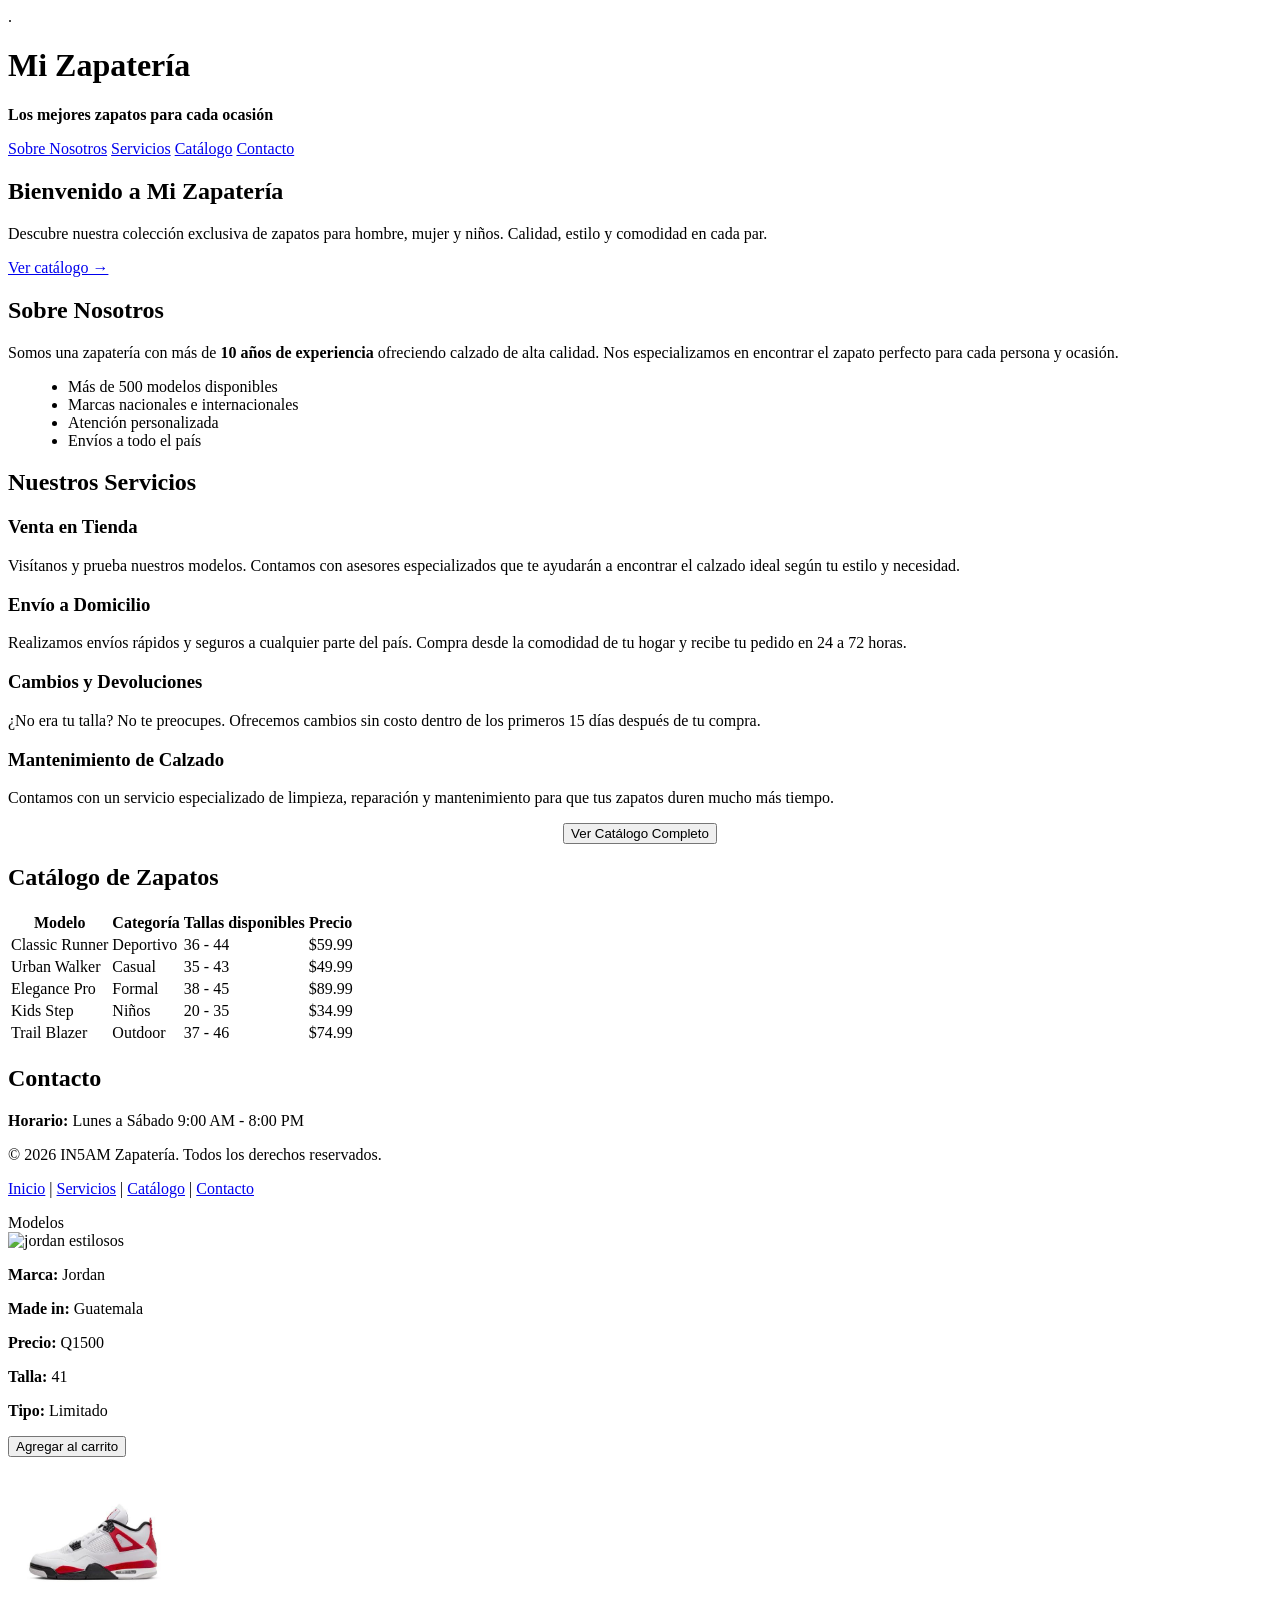
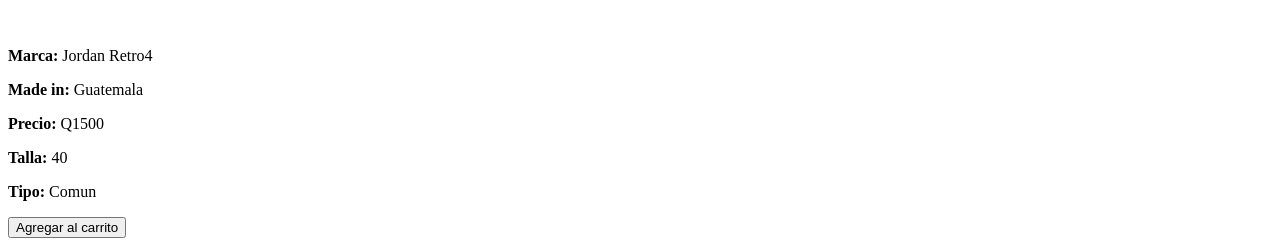
==== Zapatos.html @ 94823db2 "feat: se agrega caracteristicas de zapatos" ====
<!DOCTYPE html>
<html lang="es">
<head>
<meta charset="UTF-8">
<title>Zapatos</title>.



<script>
function mostrarTab(id) {
  document.querySelectorAll('.content').forEach(el => {
    el.classList.remove('active');
  });
  document.getElementById(id).classList.add('active');
}
</script>

<body>
    <header>
        <h1>  Mi Zapatería</h1>
        <p><strong>Los mejores zapatos para cada ocasión</strong></p>
       
        <nav>
            <a href="#sobre-nosotros">Sobre Nosotros</a>
            <a href="#servicios">Servicios</a>
            <a href="#catalogo">Catálogo</a>
            <a href="#contacto">Contacto</a>
        </nav>
    </header>
 
    <main>
 
        <!-- Sección Héroe -->
        <section id="inicio">
            <h2>  Bienvenido a Mi Zapatería</h2>
            <p>Descubre nuestra colección exclusiva de zapatos para hombre, mujer y niños. Calidad, estilo y comodidad en cada par.</p>
            <a href="#catalogo">Ver catálogo →</a>
        </section>
 
        <!-- Sobre Nosotros -->
        <section id="sobre-nosotros">
            <h2> Sobre Nosotros</h2>
            <p>Somos una zapatería con más de <strong>10 años de experiencia</strong> ofreciendo calzado de alta calidad. Nos especializamos en encontrar el zapato perfecto para cada persona y ocasión.</p>
            <ul style="margin-top: 15px; margin-left: 20px;">
                <li>  Más de 500 modelos disponibles</li>
                <li>  Marcas nacionales e internacionales</li>
                <li>  Atención personalizada</li>
                <li>  Envíos a todo el país</li>
            </ul>
        </section>
 
        <!-- Servicios / Características -->
        <section id="servicios">
            <h2>  Nuestros Servicios</h2>
 
            <article>
                <h3>  Venta en Tienda</h3>
                <p>Visítanos y prueba nuestros modelos. Contamos con asesores especializados que te ayudarán a encontrar el calzado ideal según tu estilo y necesidad.</p>
            </article>
 
            <article>
                <h3>  Envío a Domicilio</h3>
                <p>Realizamos envíos rápidos y seguros a cualquier parte del país. Compra desde la comodidad de tu hogar y recibe tu pedido en 24 a 72 horas.</p>
            </article>
 
            <article>
                <h3>  Cambios y Devoluciones</h3>
                <p>¿No era tu talla? No te preocupes. Ofrecemos cambios sin costo dentro de los primeros 15 días después de tu compra.</p>
            </article>
 
            <article>
                <h3>  Mantenimiento de Calzado</h3>
                <p>Contamos con un servicio especializado de limpieza, reparación y mantenimiento para que tus zapatos duren mucho más tiempo.</p>
            </article>
        </section>
 
        <div style="text-align: center;">
            <button onclick="location.href='#catalogo'">  Ver Catálogo Completo</button>
        </div>
 
        <!-- Catálogo -->
        <section id="catalogo">
            <h2>  Catálogo de Zapatos</h2>
 
            <table>
                <thead>
                    <tr>
                        <th>Modelo</th>
                        <th>Categoría</th>
                        <th>Tallas disponibles</th>
                        <th>Precio</th>
                    </tr>
                </thead>
                <tbody>
                    <tr>
                        <td>Classic Runner</td>
                        <td>Deportivo</td>
                        <td>36 - 44</td>
                        <td>$59.99</td>
                    </tr>
                    <tr>
                        <td>Urban Walker</td>
                        <td>Casual</td>
                        <td>35 - 43</td>
                        <td>$49.99</td>
                    </tr>
                    <tr>
                        <td>Elegance Pro</td>
                        <td>Formal</td>
                        <td>38 - 45</td>
                        <td>$89.99</td>
                    </tr>
                    <tr>
                        <td>Kids Step</td>
                        <td>Niños</td>
                        <td>20 - 35</td>
                        <td>$34.99</td>
                    </tr>
                    <tr>
                        <td>Trail Blazer</td>
                        <td>Outdoor</td>
                        <td>37 - 46</td>
                        <td>$74.99</td>
                    </tr>
                </tbody>
            </table>
        </section>
 
        <!-- Contacto -->
        <section id="contacto">
            <h2>  Contacto</h2>
            <p><strong>  Horario:</strong> Lunes a Sábado 9:00 AM - 8:00 PM</p>
        </section>
 
    </main>
 
    <footer>
        <p>&copy; 2026 IN5AM Zapatería. Todos los derechos reservados.</p>
        <p>
            <a href="#inicio">Inicio</a> |
            <a href="#servicios">Servicios</a> |
            <a href="#catalogo">Catálogo</a> |
            <a href="#contacto">Contacto</a>
        </p>
    </footer>
 
</body>
<driv?>

<div class="tabs">
<div class="tab" onclick="mostrarTab('modelos')">Modelos</div>
</div>

<div id="Modelos" class="content active">
  
  <div class="card">
    <img src="\GrupalTics\images/jordan.png" alt="jordan estilosos" width="170px">
    <p><strong>Marca:</strong> Jordan</p>
    <p><strong>Made in:</strong> Guatemala</p>
    <p><strong>Precio:</strong> Q1500</p>
    <p><strong>Talla:</strong> 41</p>
    <p><strong>Tipo:</strong> <span class="tipo-limitado">Limitado</span></p>
    <button onclick="agregarCarrito()">Agregar al carrito</button>
  </div>

<div class="card">
  <img src="/images/jordan2.jpg" alt="jordan" width="170px">
    <p><strong>Marca:</strong> Jordan Retro4</p>
    <p><strong>Made in:</strong> Guatemala</p>
    <p><strong>Precio:</strong> Q1500</p>
    <p><strong>Talla:</strong> 40</p>
    <p><strong>Tipo:</strong> <span class="tipo-Comun">Comun</span></p>
    <button onclick="agregarCarrito()">Agregar al carrito</button>
</div>




</html>
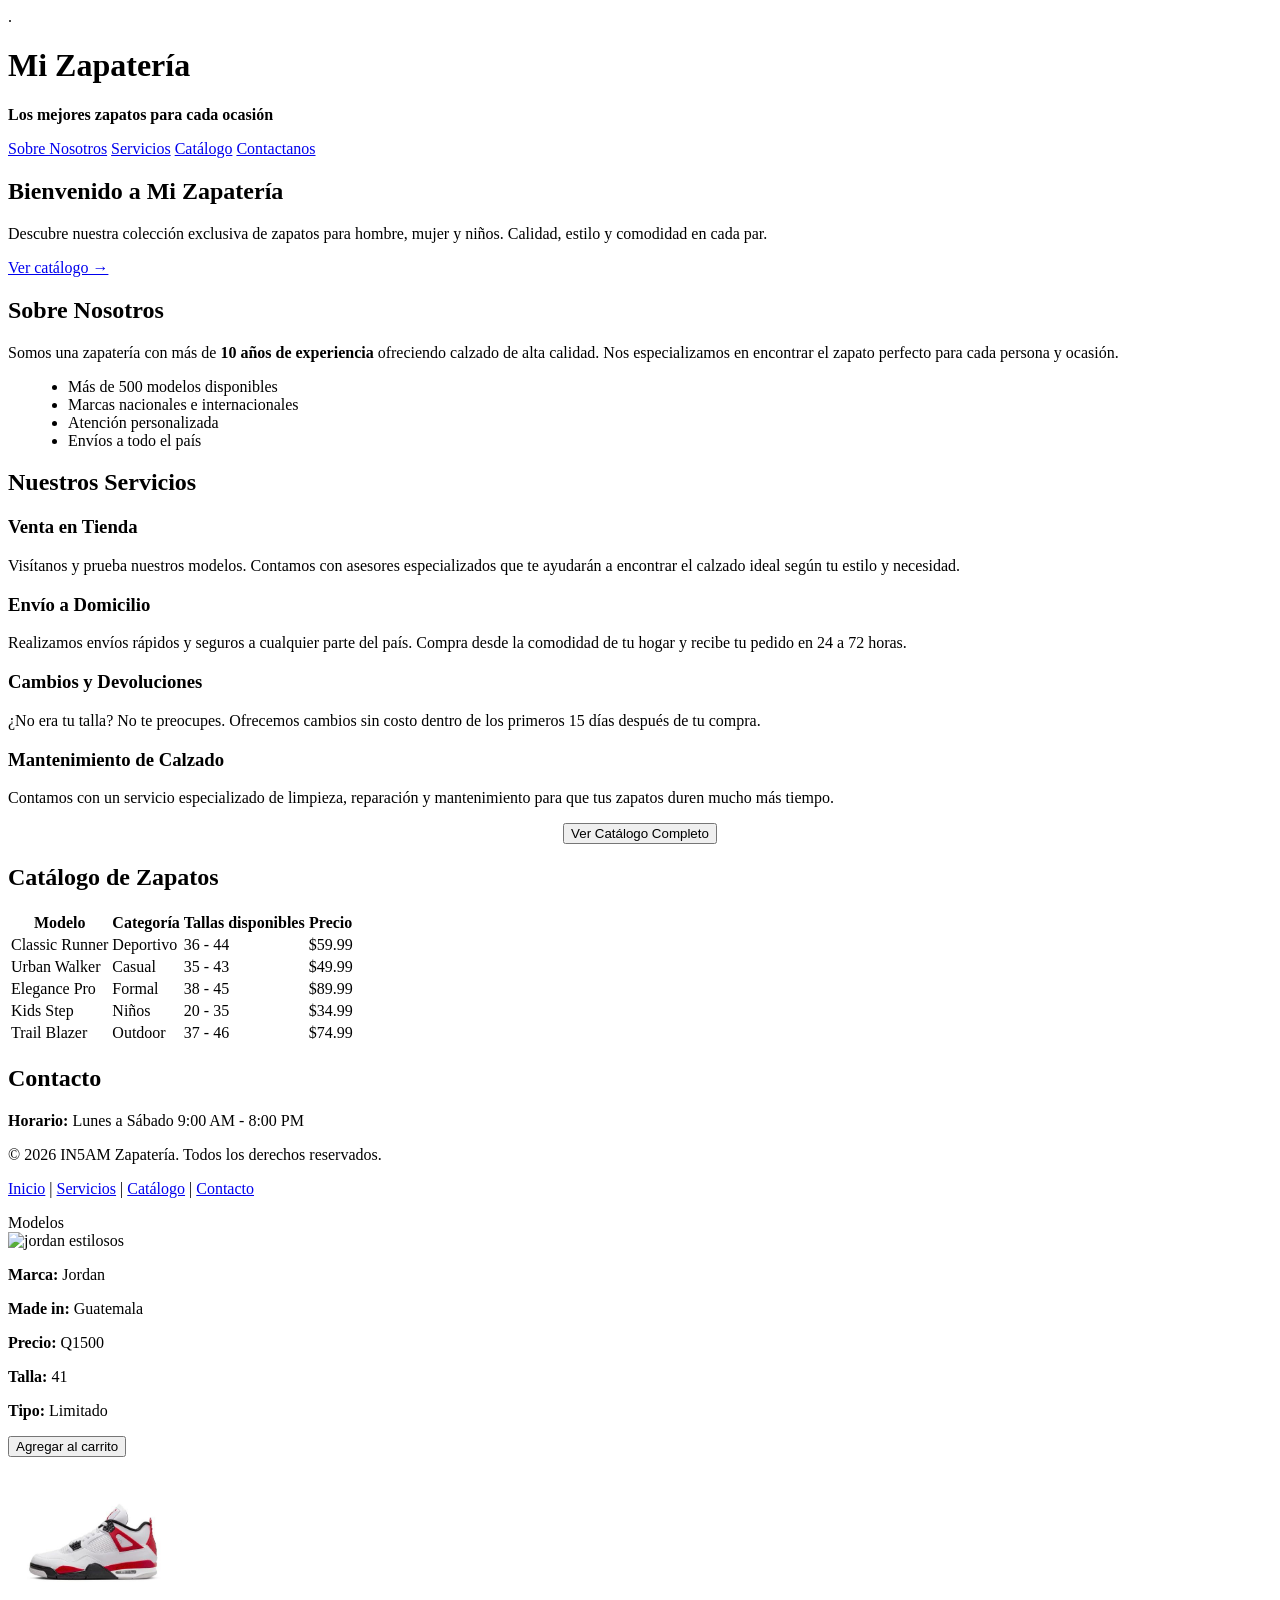
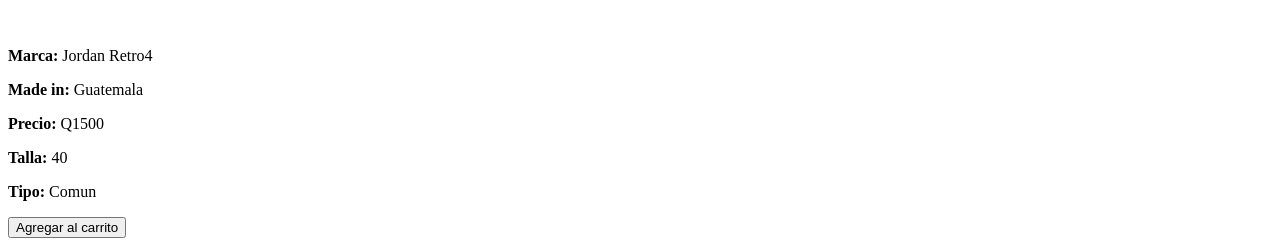
==== commit d45a5454: "feat: se agrega características de zapatos" ====
--- a/Zapatos.html
+++ b/Zapatos.html
@@ -24,7 +24,7 @@
             <a href="#sobre-nosotros">Sobre Nosotros</a>
             <a href="#servicios">Servicios</a>
             <a href="#catalogo">Catálogo</a>
-            <a href="#contacto">Contacto</a>
+            <a href="#contacto">Contactanos</a>
         </nav>
     </header>
  
